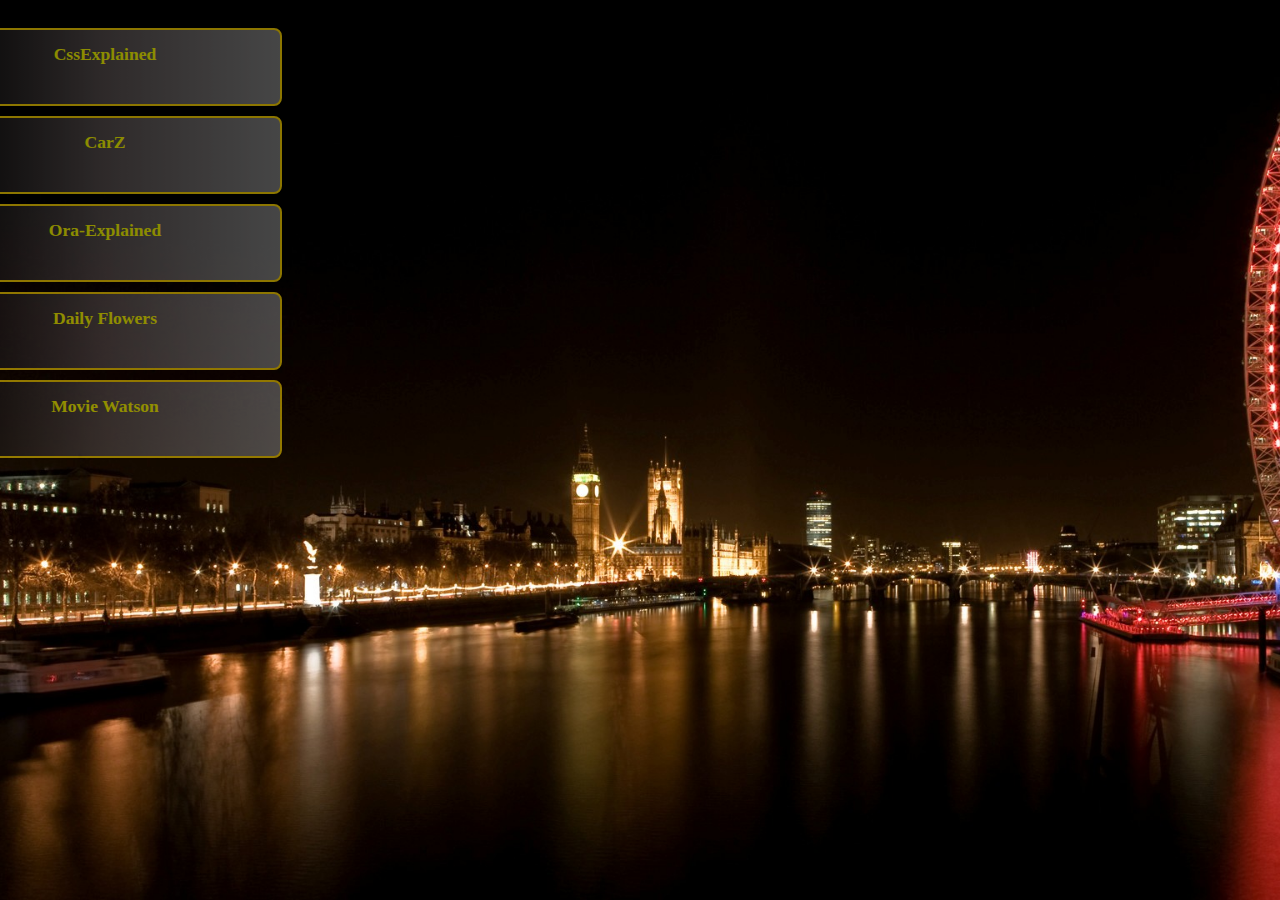
==== index.html @ 6e69b73d "changed features explanation for css-explained" ====
<!DOCTYPE html>
<html lang="en">

<head>
    <meta charset="UTF-8">
    <meta http-equiv="X-UA-Compatible" content="IE=edge">
    <meta name="viewport" content="width=device-width, initial-scale=1.0">
    <!-- CSS only -->
    <link href="https://cdn.jsdelivr.net/npm/bootstrap@5.0.2/dist/css/bootstrap.min.css" rel="stylesheet" integrity="sha384-EVSTQN3/azprG1Anm3QDgpJLIm9Nao0Yz1ztcQTwFspd3yD65VohhpuuCOmLASjC" crossorigin="anonymous">

    <link rel="stylesheet" href="https://cdn.jsdelivr.net/npm/bootstrap-icons@1.5.0/font/bootstrap-icons.css">
    <link rel="stylesheet" href="https://cdnjs.cloudflare.com/ajax/libs/font-awesome/5.15.1/css/all.min.css" integrity="sha512-+4zCK9k+qNFUR5X+cKL9EIR+ZOhtIloNl9GIKS57V1MyNsYpYcUrUeQc9vNfzsWfV28IaLL3i96P9sdNyeRssA==" crossorigin="anonymous" referrerpolicy="no-referrer"
    />
    <!-- <script src="https://code.jquery.com/jquery-3.3.1.slim.min.js"></script> -->
    <title>Pawan's Development Page</title>
    <style>
        body {
            background-image: url(./index-resources/ferrisWheelFive.jpg);
            background-size: cover;
            background-attachment: fixed;
        }
        
        .box {
            position: relative;
            top: 20px;
            left: -80px;
            width: 350px;
            height: 60px;
            background-image: linear-gradient(to right, black, #554d4d, grey);
            border: 2px solid gold;
            border-radius: 0 8px 8px 0;
            text-align: center;
            margin-bottom: 10px;
            padding-top: 14px;
            opacity: .55;
        }
        
        .box a {
            color: yellow;
            text-decoration: none;
            font-size: 1.1em;
            font-weight: bold;
        }
        
        .box.hover {
            text-align: center;
            opacity: 0.85;
            animation: slider 0.5s ease forwards;
        }
        
        @keyframes slider {
            0% {}
            100% {
                padding-right: 40px;
                padding-top: 14px;
                text-align: right;
                width: 450px;
                border-radius: 0 25px 25px 0;
                background-image: linear-gradient(to right, darkgrey, grey, #554d4d, black);
            }
        }
        
        .box.shrink {
            animation: shrinker 0.5s ease forwards;
        }
        
        @keyframes shrinker {
            0% {
                width: 450px;
            }
            100% {
                background-image: linear-gradient(to right, black, #554d4d, grey);
            }
        }
        /* tooltip css */
        
        .reveal-tooltip {
            padding: 4px;
        }
        
        .tooltip-inner {
            padding: 5px;
            text-align: justify;
            border: 1px solid green;
        }
        
        .tooltip-inner img {
            left: 5px;
            width: 100%;
            height: 30%;
        }
        
        .tooltip-inner p {
            color: #bdbdbd;
            font-size: 12px;
            padding-right: 4px;
            padding-left: 4px;
        }
        
        .div-tooltip {
            position: fixed;
            top: 10px;
            left: 20px;
            color: #fff;
            padding: 2px 2px;
            margin: 20px;
            z-index: 2;
        }
    </style>
</head>

<body>
    <div class="div-tooltip">

    </div>
    <div class="container">
        <div class="wrapper">
        </div>
    </div>

    <script src="https://cdn.jsdelivr.net/npm/bootstrap@5.0.2/dist/js/bootstrap.bundle.min.js " integrity="sha384-MrcW6ZMFYlzcLA8Nl+NtUVF0sA7MsXsP1UyJoMp4YLEuNSfAP+JcXn/tWtIaxVXM " crossorigin="anonymous "></script>


    <script>
        let divInnerHtmlArray = [{
            "id": 1,
            "className": "tooltip-inner",
            "imageSource": "CssExplained.jpg",
            "imageAltText": "Preview picture of the page css-explained.html",
            "textParaOne": "This responsive page explains what CSS Selectors their usage. Selectors are useful for front end decoration and targeting of elements.",
            "textParaTwo": "Features: Share button having an OffCanvas which contains Social Media links. Dynamically generated line numbers on left of example codes.  Communicate link (in footer) causes an animated pop-up. A right-bottom fixed Go-up button. Portion of the menu which disappears on scroll-down."
        }, {
            "id": 2,
            "className": "tooltip-inner",
            "imageSource": "./index-resources/carz.jpg",
            "imageAltText": "Preview picture of the page: carz.html",
            "textParaOne": "CarZ responsive webpage is for any generic car manufacturer.",
            "textParaTwo": "Features: A sticky navbar. Carousel of four pics, with auto slide and click function. A form with front end validation. A Modal - to share social media links."
        }, {
            "id": 3,
            "className": "tooltip-inner",
            "imageSource": "./index-resources/oraExplained.jpg",
            "imageAltText": "Preview picture of the page: ora-explained.html",
            "textParaOne": "OraExplained's responsive page to demonstrate using Insert Statements in Oracle SQL.",
            "textParaTwo": "Features: Dynamically generated 'accept cookies' popup which appears only when scrolled to the bottom of the page. A Form which whose Submit button is not activated till all all entries are properly filled. Use of Pre-tags to demo SQL statements. And, a screen responsive Navigation-bar and Footer."
        }, {
            "id": 4,
            "className": "tooltip-inner",
            "imageSource": "./index-resources/dailyFlowers.jpg",
            "imageAltText": "Preview picture of the page: daily-flowers.html",
            "textParaOne": "Daily Flowers responsive website with a simple layout.",
            "textParaTwo": "Features: Accordion to present website info in a novel way. Offer Cards to highlight best or trending orders. A feedback section with customers' comments. A Get in touch form to attend to all queries and needs of the clients. A simple footer."
        }, {
            "id": 5,
            "className": "tooltip-inner",
            "imageSource": "./index-resources/movieWatson.jpg",
            "imageAltText": "Preview picture of the page: movie-watson.html",
            "textParaOne": "The page containing movie reviews written by me is made entirely in HTML,CSS and Javascript.",
            "textParaTwo": "Featurers: A responsive page (desktop & mobile phone) using media query in CSS. Contains Custom Accordion which folds and unfolds the movie review text.  "
        }];

        var setUpToolTip = function() {

            var generateInsideTags = function(divInnerHtmlArray, htmlArrayIndexNumber) {
                var innerDiv = document.createElement("div");
                innerDiv.setAttribute("class", divInnerHtmlArray[htmlArrayIndexNumber].className);
                console.log(`divInnerHtmlArray[htmlArrayIndexNumber].className: ${divInnerHtmlArray[htmlArrayIndexNumber].className}`)
                var imageTag = document.createElement("img");
                imageTag.src = divInnerHtmlArray[htmlArrayIndexNumber].imageSource;
                imageTag.setAttribute("alt", divInnerHtmlArray[htmlArrayIndexNumber].imageAltText);

                var pOneTag = document.createElement("P");
                pOneTag.innerText = divInnerHtmlArray[htmlArrayIndexNumber].textParaOne;

                var pTwoTag = document.createElement("P");
                pTwoTag.innerText = divInnerHtmlArray[htmlArrayIndexNumber].textParaTwo;
                innerDiv.append(imageTag, pOneTag, pTwoTag);
                console.log(innerDiv.innerHTML);
                // innerDiv.append(pOneTag, pTwoTag, imageTag); // this alters the order of display of inner elements;
                return innerDiv;
            }

            var toolTipDiv = document.querySelector(".div-tooltip"),
                toolTipElements = Array.from(document.querySelectorAll("#reveal-tooltip"));

            var displayToolTip = function(eventObject, objectDiv) {
                console.log(`objectLi.dataset.tooltip: ${objectDiv.dataset.tooltip}`)

                var indexNumber = objectDiv.dataset.tooltip;
                var insideDiv = generateInsideTags(divInnerHtmlArray, indexNumber);

                toolTipDiv.appendChild(insideDiv);
                if (indexNumber == 4) {
                    toolTipDiv.style.top = eventObject.pageY - 90 + "px";
                } else {
                    toolTipDiv.style.top = eventObject.pageY - 20 + "px";
                }
                toolTipDiv.style.left = eventObject.pageX + 125 + "px";
                fadeIn(toolTipDiv);
            };

            var fadeOut = function(element) {
                let op = 1;
                let timer = setInterval(function() {
                    if (op <= 0.1) {
                        clearInterval(timer);
                        element.style.opacity = 0;
                        element.style.display = 'none';
                    }
                    element.style.opacity = op;
                    op -= op * 0.1;
                }, 10);
            }

            var fadeIn = function(element) {
                let op = 0.1;
                element.style.display = 'block';
                let timer = setInterval(function() {
                    if (op >= 1) {
                        clearInterval(timer);
                    }
                    element.style.opacity = op;
                    op += op * 0.1;
                }, 10);

            }

            toolTipElements.forEach(function(elem) {
                var timeout;
                elem.addEventListener("mouseenter", function(mouseEnterEvent) {
                    var that = this;
                    timeOut = setTimeout(function() {
                        displayToolTip(mouseEnterEvent, that);
                    }, 400);
                });

                elem.addEventListener("mouseleave", function(mouseLeaveEvent) {

                    clearTimeout(timeOut);
                    fadeOut(toolTipDiv);
                    var removeDiv = document.querySelector(".tooltip-inner");
                    console.log(`removeDiv: ${removeDiv.className}`)
                    toolTipDiv.removeChild(removeDiv);
                });
            })
        };


        var createBoxDiv = function(numberOfBoxes, siteLinks, siteLinkTexts) {

            var divTag = document.querySelector(".wrapper");
            console.log(`Div tag: ${divTag.className}`)
            for (var i = 0; i < numberOfBoxes; i++) {
                var divBox = document.createElement("div");
                divBox.setAttribute("class", "box");
                divBox.setAttribute("id", "reveal-tooltip");
                divBox.setAttribute("data-tooltip", i);

                var aTag = document.createElement("a");
                aTag.href = siteLinks[i];
                aTag.target = "_blank";
                aTag.innerText = siteLinkTexts[i];
                divBox.appendChild(aTag);

                console.log(divBox);
                divTag.insertAdjacentElement('beforeend', divBox);
            }
        }

        var siteLinksArray = [
            './css-explained/css-explained.html',
            './carz/carz.html',
            './ora-explained/ora-explained.html',
            './daily-flowers/daily-flowers.html',
            './movie-watson/movie-watson.html'
        ];
        var siteLinkTextsArray = ['CssExplained', 'CarZ', 'Ora-Explained', 'Daily Flowers', 'Movie Watson']

        // Creating links and boxes inside the 'wrapper' class.
        createBoxDiv(5, siteLinksArray, siteLinkTextsArray);

        var divBoxes = document.querySelectorAll(".box");
        console.log("The boxes", ...divBoxes);
        // add time delay on hovering
        divBoxes.forEach(item => {
            item.addEventListener("mouseover", function(event) {
                item.classList.remove("shrink");
                item.classList.add("hover");
            });
        });

        divBoxes.forEach(item => {
            item.addEventListener("mouseout", function(event) {
                item.classList.remove("hover");
                item.classList.add("shrink");

            });
        });

        setUpToolTip();
    </script>
</body>

</html>
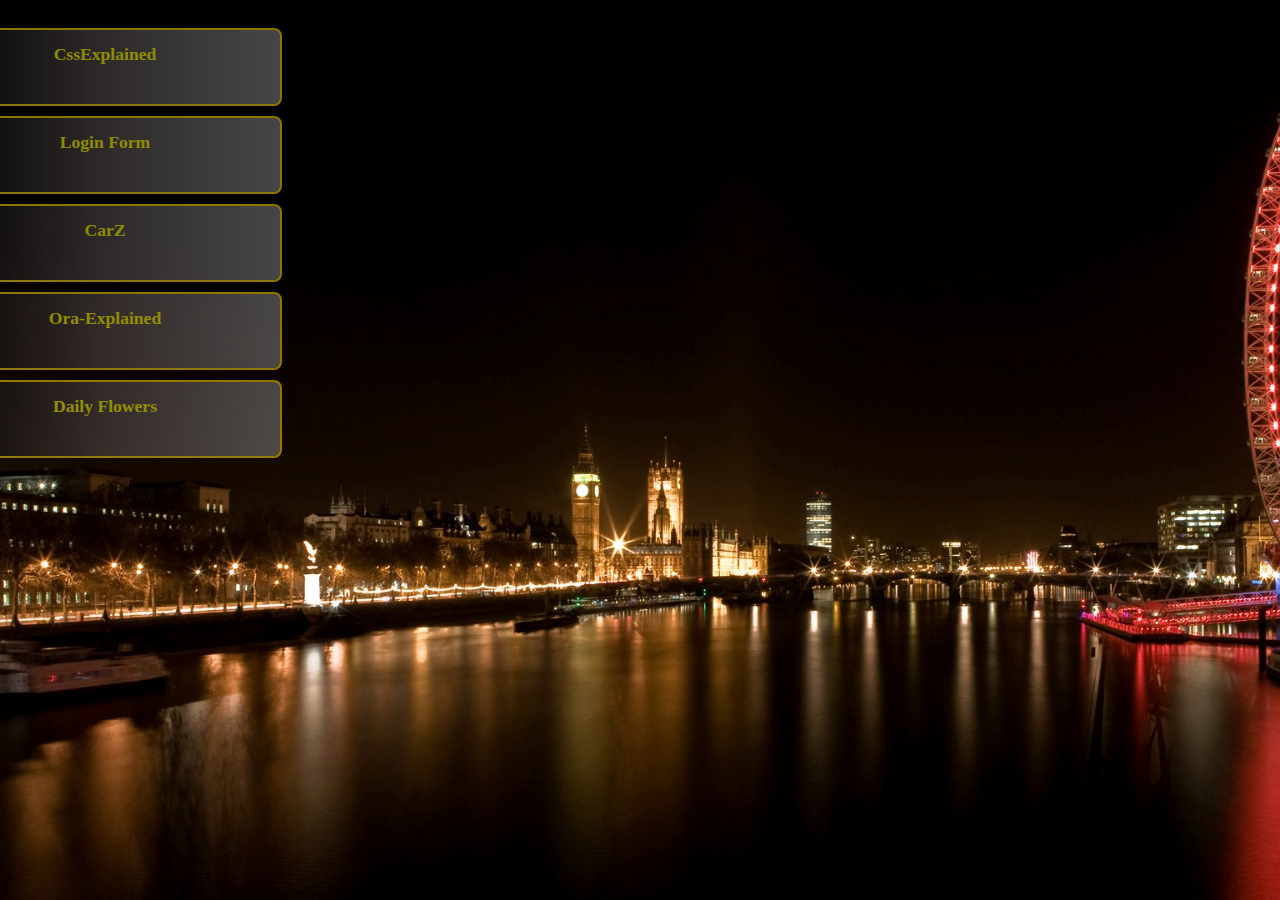
==== commit dad9f28f: "Major: Added new lines for Login form" ====
--- a/index.html
+++ b/index.html
@@ -123,35 +123,42 @@
 
     <script>
         let divInnerHtmlArray = [{
-            "id": 1,
-            "className": "tooltip-inner",
-            "imageSource": "CssExplained.jpg",
+            id: 1,
+            "className": "tooltip-inner",
+            "imageSource": "./index-resources/loginForm.jpg",
+            "imageAltText": "Preview picture of the login.html form",
+            "textParaOne": "Consectetur adipiscing elit. Vestibulum vitae augue a mauris consequat porta et non diam. Praesent id volutpat erat.",
+            "textParaTwo": "Lorem ipsum dolor sit amet, consectetur adipiscing elit. Vestibulum vitae augue d volutpat erat."
+        }, {
+            "id": 2,
+            "className": "tooltip-inner",
+            "imageSource": "./index-resources/cssExplained.jpg",
             "imageAltText": "Preview picture of the page css-explained.html",
             "textParaOne": "This responsive page explains what CSS Selectors their usage. Selectors are useful for front end decoration and targeting of elements.",
             "textParaTwo": "Features: Share button having an OffCanvas which contains Social Media links. Dynamically generated line numbers on left of example codes.  Communicate link (in footer) causes an animated pop-up. A right-bottom fixed Go-up button. Portion of the menu which disappears on scroll-down."
         }, {
-            "id": 2,
+            "id": 3,
             "className": "tooltip-inner",
             "imageSource": "./index-resources/carz.jpg",
             "imageAltText": "Preview picture of the page: carz.html",
             "textParaOne": "CarZ responsive webpage is for any generic car manufacturer.",
             "textParaTwo": "Features: A sticky navbar. Carousel of four pics, with auto slide and click function. A form with front end validation. A Modal - to share social media links."
         }, {
-            "id": 3,
+            "id": 4,
             "className": "tooltip-inner",
             "imageSource": "./index-resources/oraExplained.jpg",
             "imageAltText": "Preview picture of the page: ora-explained.html",
             "textParaOne": "OraExplained's responsive page to demonstrate using Insert Statements in Oracle SQL.",
             "textParaTwo": "Features: Dynamically generated 'accept cookies' popup which appears only when scrolled to the bottom of the page. A Form which whose Submit button is not activated till all all entries are properly filled. Use of Pre-tags to demo SQL statements. And, a screen responsive Navigation-bar and Footer."
         }, {
-            "id": 4,
+            "id": 5,
             "className": "tooltip-inner",
             "imageSource": "./index-resources/dailyFlowers.jpg",
             "imageAltText": "Preview picture of the page: daily-flowers.html",
             "textParaOne": "Daily Flowers responsive website with a simple layout.",
             "textParaTwo": "Features: Accordion to present website info in a novel way. Offer Cards to highlight best or trending orders. A feedback section with customers' comments. A Get in touch form to attend to all queries and needs of the clients. A simple footer."
         }, {
-            "id": 5,
+            "id": 6,
             "className": "tooltip-inner",
             "imageSource": "./index-resources/movieWatson.jpg",
             "imageAltText": "Preview picture of the page: movie-watson.html",
@@ -269,12 +276,13 @@
 
         var siteLinksArray = [
             './css-explained/css-explained.html',
+            './login/login.html',
             './carz/carz.html',
             './ora-explained/ora-explained.html',
             './daily-flowers/daily-flowers.html',
             './movie-watson/movie-watson.html'
         ];
-        var siteLinkTextsArray = ['CssExplained', 'CarZ', 'Ora-Explained', 'Daily Flowers', 'Movie Watson']
+        var siteLinkTextsArray = ['CssExplained', 'Login Form', 'CarZ', 'Ora-Explained', 'Daily Flowers', 'Movie Watson']
 
         // Creating links and boxes inside the 'wrapper' class.
         createBoxDiv(5, siteLinksArray, siteLinkTextsArray);
@@ -293,7 +301,6 @@
             item.addEventListener("mouseout", function(event) {
                 item.classList.remove("hover");
                 item.classList.add("shrink");
-
             });
         });
 
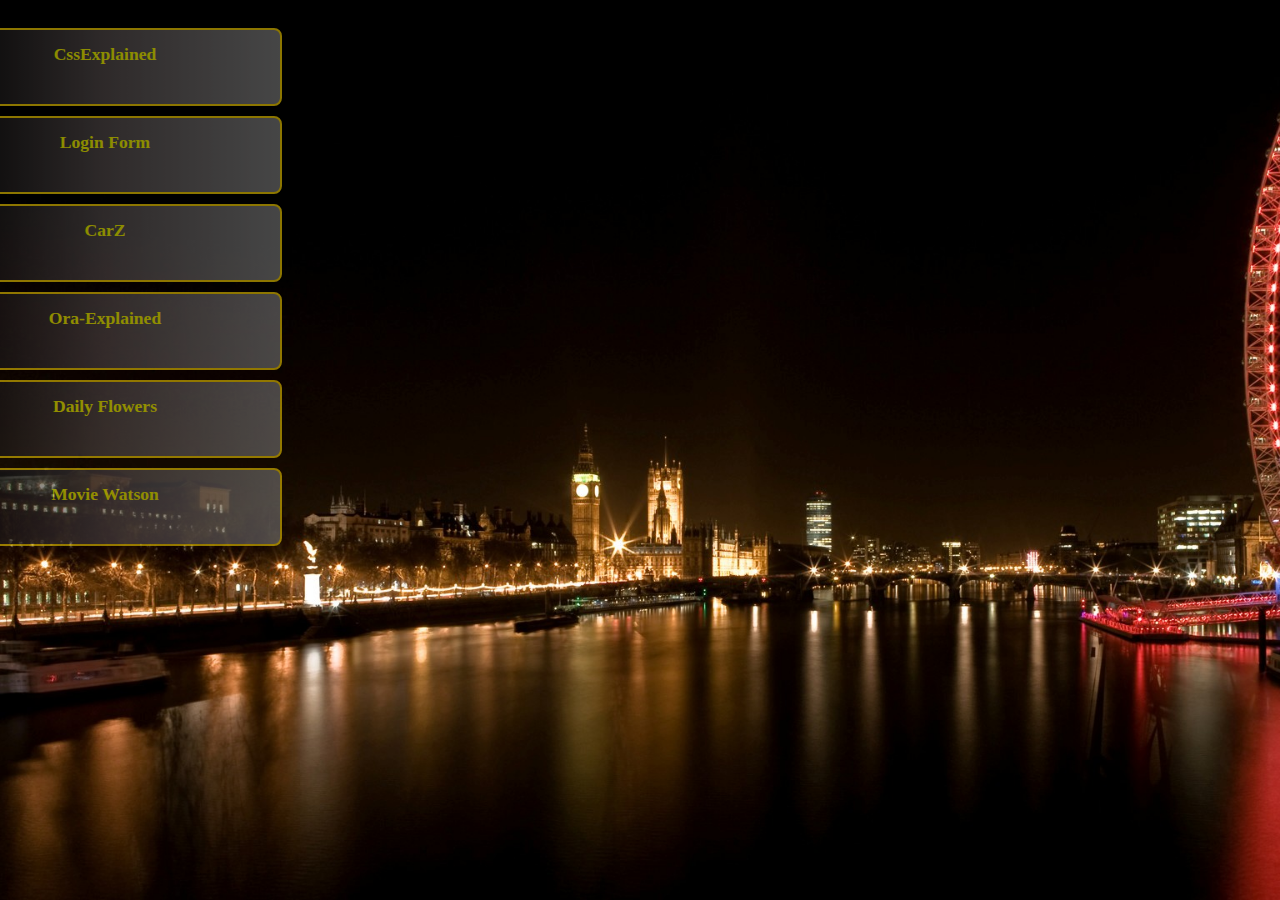
==== commit 2759453b: "modified details to enable linking login.html" ====
--- a/index.html
+++ b/index.html
@@ -123,7 +123,7 @@
 
     <script>
         let divInnerHtmlArray = [{
-            id: 1,
+            "id": 1,
             "className": "tooltip-inner",
             "imageSource": "./index-resources/loginForm.jpg",
             "imageAltText": "Preview picture of the login.html form",
@@ -276,7 +276,7 @@
 
         var siteLinksArray = [
             './css-explained/css-explained.html',
-            './login/login.html',
+            './Login_page/login.html',
             './carz/carz.html',
             './ora-explained/ora-explained.html',
             './daily-flowers/daily-flowers.html',
@@ -285,7 +285,7 @@
         var siteLinkTextsArray = ['CssExplained', 'Login Form', 'CarZ', 'Ora-Explained', 'Daily Flowers', 'Movie Watson']
 
         // Creating links and boxes inside the 'wrapper' class.
-        createBoxDiv(5, siteLinksArray, siteLinkTextsArray);
+        createBoxDiv(6, siteLinksArray, siteLinkTextsArray);
 
         var divBoxes = document.querySelectorAll(".box");
         console.log("The boxes", ...divBoxes);
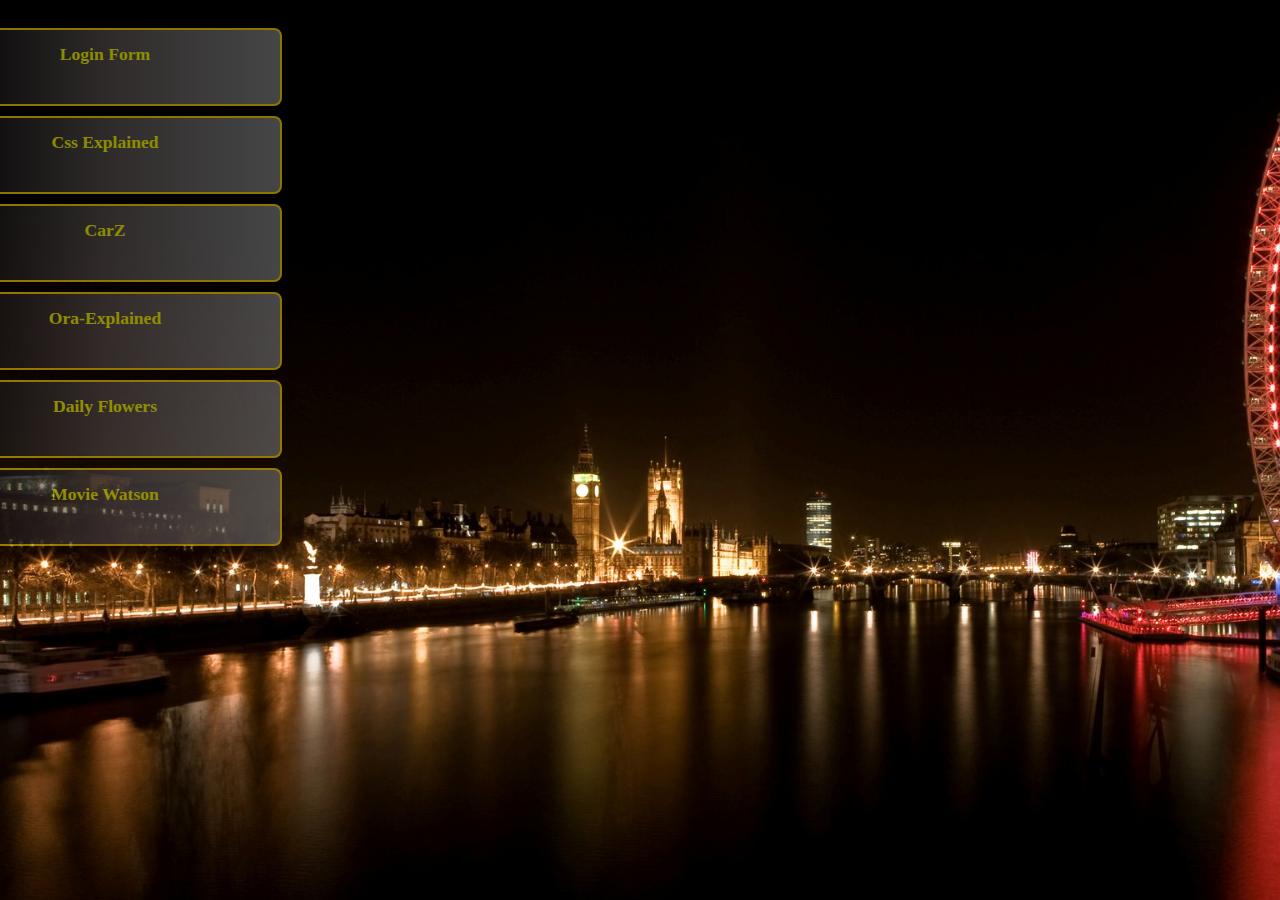
==== commit 9739eeec: "swapped positions for login & css Explained" ====
--- a/index.html
+++ b/index.html
@@ -275,14 +275,14 @@
         }
 
         var siteLinksArray = [
+            './Login_page/login.html',
             './css-explained/css-explained.html',
-            './Login_page/login.html',
             './carz/carz.html',
             './ora-explained/ora-explained.html',
             './daily-flowers/daily-flowers.html',
             './movie-watson/movie-watson.html'
         ];
-        var siteLinkTextsArray = ['CssExplained', 'Login Form', 'CarZ', 'Ora-Explained', 'Daily Flowers', 'Movie Watson']
+        var siteLinkTextsArray = ['Login Form', 'Css Explained', 'CarZ', 'Ora-Explained', 'Daily Flowers', 'Movie Watson']
 
         // Creating links and boxes inside the 'wrapper' class.
         createBoxDiv(6, siteLinksArray, siteLinkTextsArray);
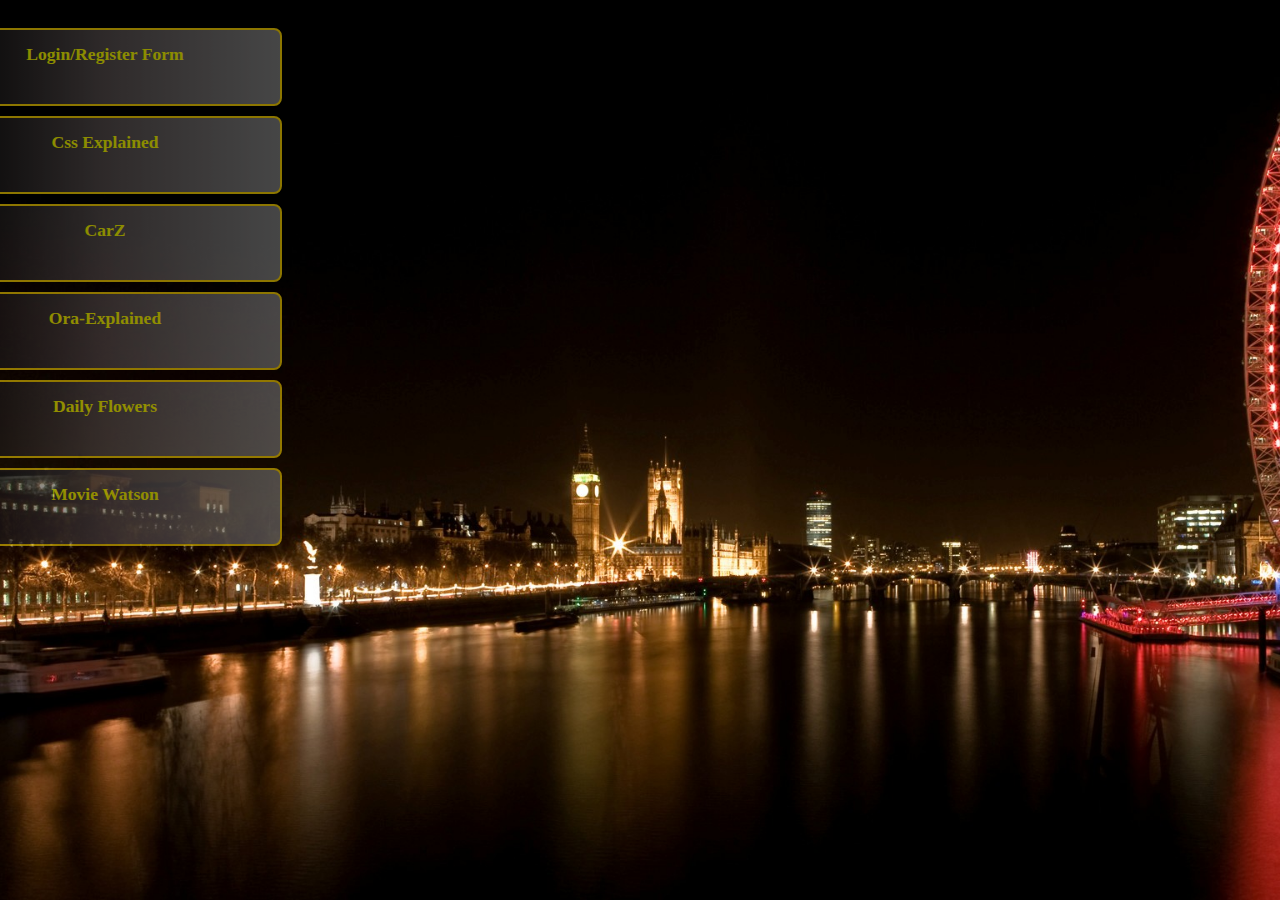
==== commit 0c5a7e2b: "added "/Register" at line 285" ====
--- a/index.html
+++ b/index.html
@@ -127,8 +127,8 @@
             "className": "tooltip-inner",
             "imageSource": "./index-resources/loginForm.jpg",
             "imageAltText": "Preview picture of the login.html form",
-            "textParaOne": "Consectetur adipiscing elit. Vestibulum vitae augue a mauris consequat porta et non diam. Praesent id volutpat erat.",
-            "textParaTwo": "Lorem ipsum dolor sit amet, consectetur adipiscing elit. Vestibulum vitae augue d volutpat erat."
+            "textParaOne": "This page is a demonstration of an aesthetically sound or attractive looking Login Form page.",
+            "textParaTwo": "Features: Circle on left hand panels made & placed using CSS. Form validation using JavaScript for fields: Username, Email and Password."
         }, {
             "id": 2,
             "className": "tooltip-inner",
@@ -282,7 +282,7 @@
             './daily-flowers/daily-flowers.html',
             './movie-watson/movie-watson.html'
         ];
-        var siteLinkTextsArray = ['Login Form', 'Css Explained', 'CarZ', 'Ora-Explained', 'Daily Flowers', 'Movie Watson']
+        var siteLinkTextsArray = ['Login/Register Form', 'Css Explained', 'CarZ', 'Ora-Explained', 'Daily Flowers', 'Movie Watson']
 
         // Creating links and boxes inside the 'wrapper' class.
         createBoxDiv(6, siteLinksArray, siteLinkTextsArray);
